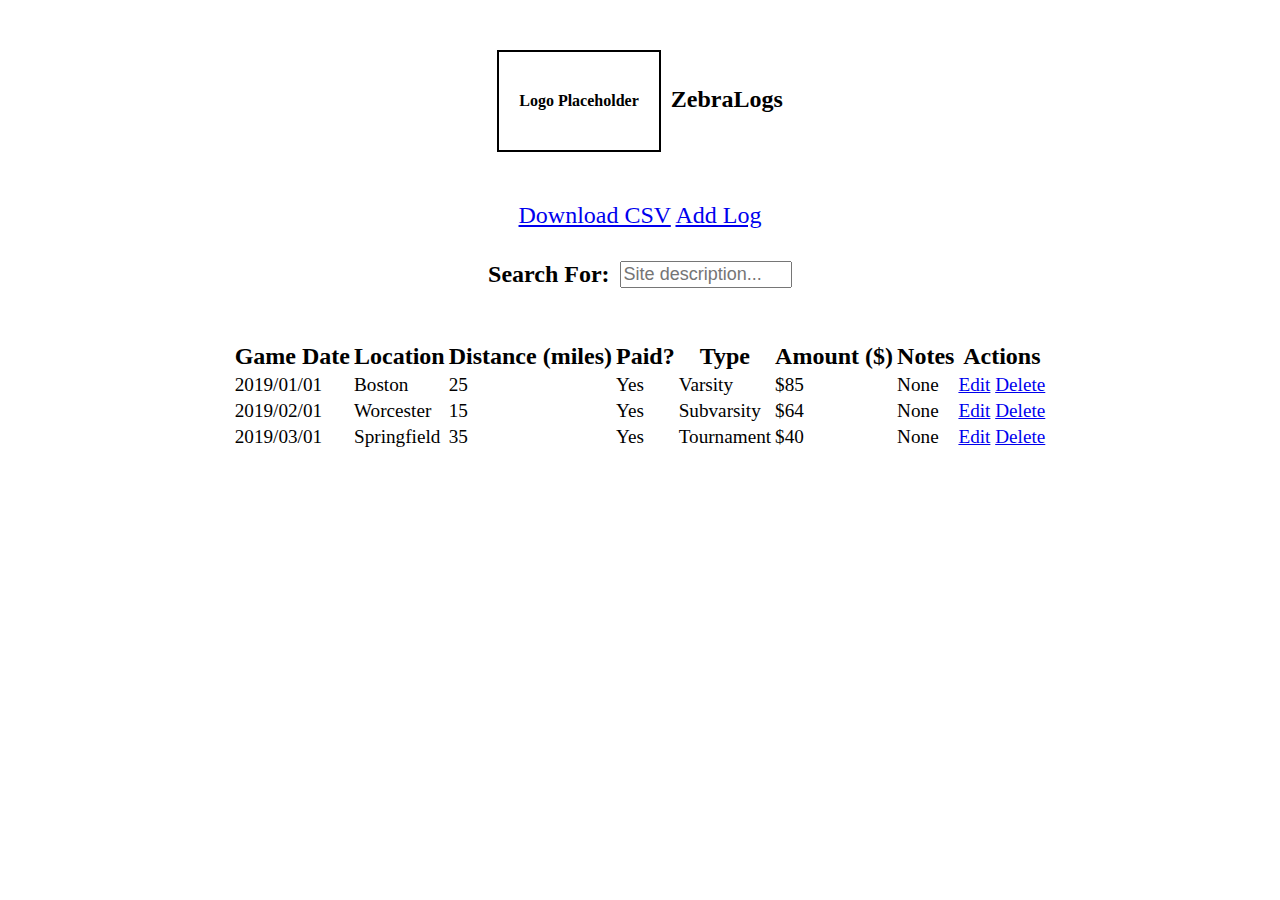
==== index.html @ fcd34555 "zebralog-wireframe upload" ====
<!DOCTYPE html>
<html lang="en">
<head>
    <meta charset="UTF-8">
    <meta name="viewport" content="width=device-width, initial-scale=1.0">
    <meta http-equiv="X-UA-Compatible" content="ie=edge">
    <title>Index</title>
    <link href="style.css" rel="stylesheet" type="text/css" />
</head>
<body>
    <div class='logo_header'>
        <div class='logo'>Logo Placeholder</div>
        <h1 class='logo_header_title'>ZebraLogs</h1>
    </div>
    <div class="top_link_group">
        <a href='#'>Download CSV</a>
        <a href='add.html'>Add Log</a>
        <div class='search_group'>
            <h4>Search For:</h4>
            <input type='text' name='search' placeholder='Site description...'>
        </div>
    </div>
    <table>
        <tr>
            <th>Game Date</th>
            <th>Location</th>
            <th>Distance (miles)</th>
            <th>Paid?</th>
            <th>Type</th>
            <th>Amount ($)</th>
            <th>Notes</th>
            <th>Actions</th>
        </tr>
        <tr>
            <td>2019/01/01</td>
            <td>Boston</td>
            <td>25</td>
            <td>Yes</td>
            <td>Varsity</td>
            <td>$85</td>
            <td>None</td>
            <td>
                <a href='edit1.html'>Edit</a>
                <a href='#'>Delete</a>
            </td>
        </tr>
        <tr>
            <td>2019/02/01</td>
            <td>Worcester</td>
            <td>15</td>
            <td>Yes</td>
            <td>Subvarsity</td>
            <td>$64</td>
            <td>None</td>
            <td>
                <a href='edit2.html'>Edit</a>
                <a href='#'>Delete</a>
            </td>
        </tr>
        <tr>
            <td>2019/03/01</td>
            <td>Springfield</td>
            <td>35</td>
            <td>Yes</td>
            <td>Tournament</td>
            <td>$40</td>
            <td>None</td>
            <td>
                <a href='edit3.html'>Edit</a>
                <a href='#'>Delete</a>
            </td>
        </tr>
    </table>
</body>
</html>
---- style.css ----
.logo_header {
    display: flex;
    align-items: center;
    justify-content: center;
    margin: 50px auto;
}

.logo {
    border: 2px black solid;
    padding: 40px 20px;
    font-weight: bold;
}

.logo_header_title {
    margin-left: 10px;
}

h1, .top_link_group {
    text-align: center;
    margin-bottom: 20px;
    font-size: 1.5em;
}

.search_group {
    display: flex;
    align-items: center;
    justify-content: center;
}

.search_group input {
    margin-left: 10px;
    font-size: 0.75em;
    width: 13%;
}

table {
    margin: 0 auto;
}

th {
    font-size: 1.5em;
}

td {
    font-size: 1.2em;
}
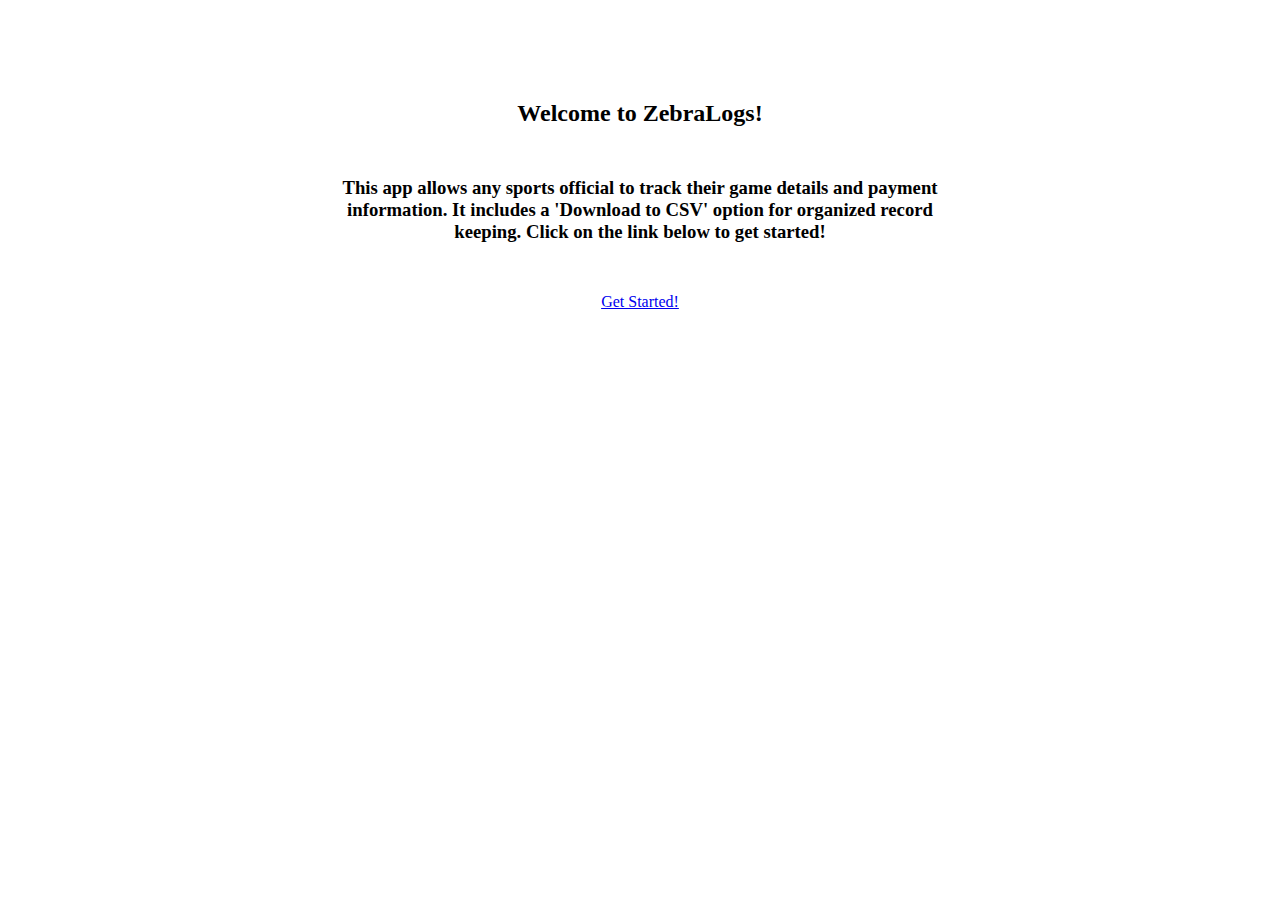
==== commit 85a17e72: "updated zebralog wireframe" ====
--- a/index.html
+++ b/index.html
@@ -8,68 +8,10 @@
     <link href="style.css" rel="stylesheet" type="text/css" />
 </head>
 <body>
-    <div class='logo_header'>
-        <div class='logo'>Logo Placeholder</div>
-        <h1 class='logo_header_title'>ZebraLogs</h1>
+    <div class='landing-page'>
+        <h1>Welcome to ZebraLogs!</h1>
+        <h3 class='site-description'>This app allows any sports official to track their game details and payment information. It includes a 'Download to CSV' option for organized record keeping. Click on the link below to get started!</h3>
+        <a href='main.html'>Get Started!</a>
     </div>
-    <div class="top_link_group">
-        <a href='#'>Download CSV</a>
-        <a href='add.html'>Add Log</a>
-        <div class='search_group'>
-            <h4>Search For:</h4>
-            <input type='text' name='search' placeholder='Site description...'>
-        </div>
-    </div>
-    <table>
-        <tr>
-            <th>Game Date</th>
-            <th>Location</th>
-            <th>Distance (miles)</th>
-            <th>Paid?</th>
-            <th>Type</th>
-            <th>Amount ($)</th>
-            <th>Notes</th>
-            <th>Actions</th>
-        </tr>
-        <tr>
-            <td>2019/01/01</td>
-            <td>Boston</td>
-            <td>25</td>
-            <td>Yes</td>
-            <td>Varsity</td>
-            <td>$85</td>
-            <td>None</td>
-            <td>
-                <a href='edit1.html'>Edit</a>
-                <a href='#'>Delete</a>
-            </td>
-        </tr>
-        <tr>
-            <td>2019/02/01</td>
-            <td>Worcester</td>
-            <td>15</td>
-            <td>Yes</td>
-            <td>Subvarsity</td>
-            <td>$64</td>
-            <td>None</td>
-            <td>
-                <a href='edit2.html'>Edit</a>
-                <a href='#'>Delete</a>
-            </td>
-        </tr>
-        <tr>
-            <td>2019/03/01</td>
-            <td>Springfield</td>
-            <td>35</td>
-            <td>Yes</td>
-            <td>Tournament</td>
-            <td>$40</td>
-            <td>None</td>
-            <td>
-                <a href='edit3.html'>Edit</a>
-                <a href='#'>Delete</a>
-            </td>
-        </tr>
-    </table>
 </body>
 </html>--- a/style.css
+++ b/style.css
@@ -1,3 +1,19 @@
+.landing-page {
+    text-align: center;
+    margin-top: 100px;
+}
+
+.back-link {
+    display: block;
+    text-align: center;
+}
+
+.site-description {
+    display: block;
+    width: 50%;
+    margin: 50px auto;
+}
+
 .logo_header {
     display: flex;
     align-items: center;
@@ -21,18 +37,6 @@
     font-size: 1.5em;
 }
 
-.search_group {
-    display: flex;
-    align-items: center;
-    justify-content: center;
-}
-
-.search_group input {
-    margin-left: 10px;
-    font-size: 0.75em;
-    width: 13%;
-}
-
 table {
     margin: 0 auto;
 }
